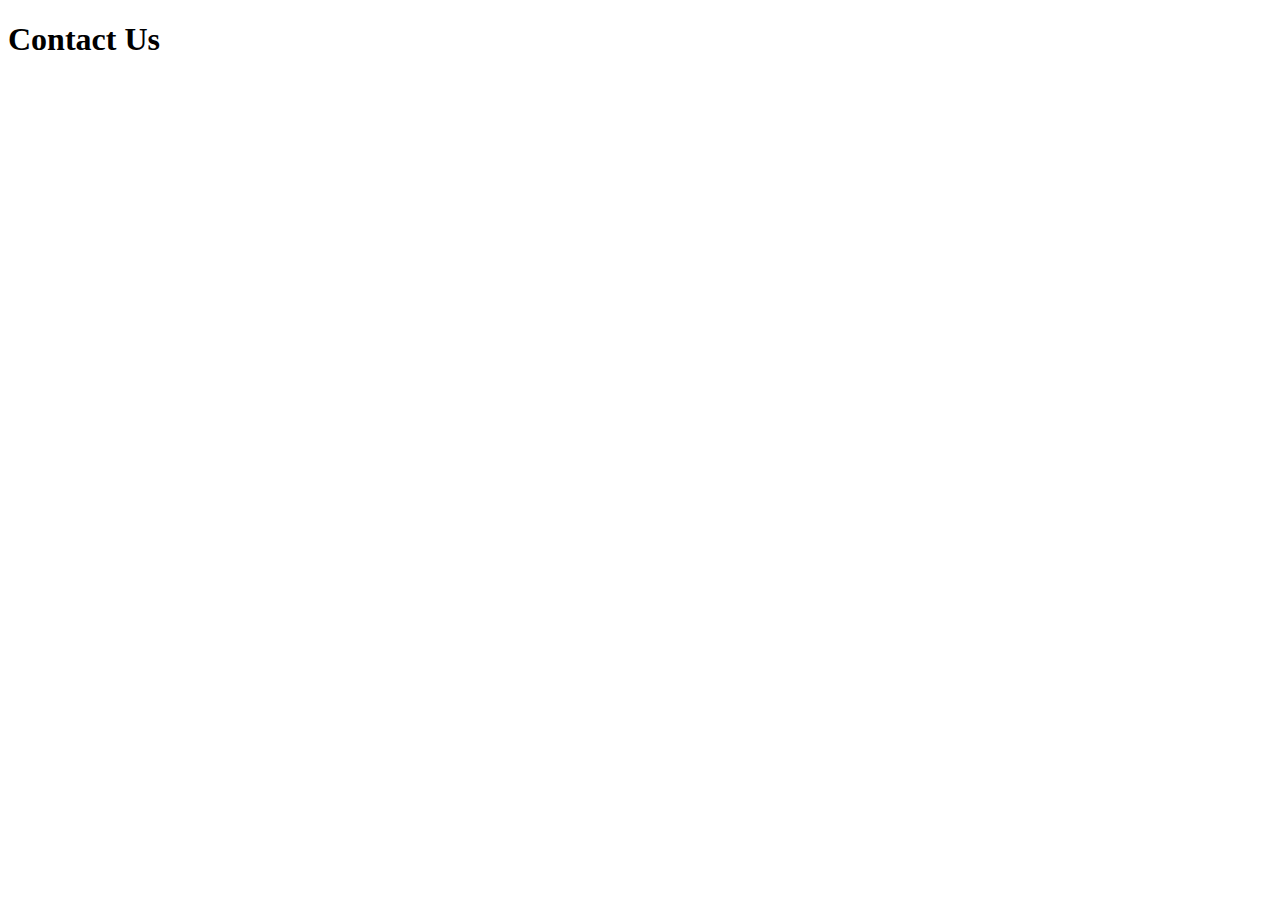
==== contact.html @ 8a3690d4 "Added index file" ====
<!DOCTYPE html>
<html lang="en">
<head>
  <meta charset="UTF-8">
  <meta name="viewport" content="width=device-width, initial-scale=1.0">
  <title>Contact Us</title>
</head>
<body>
  <h1>Contact Us</h1>
</body>
</html>
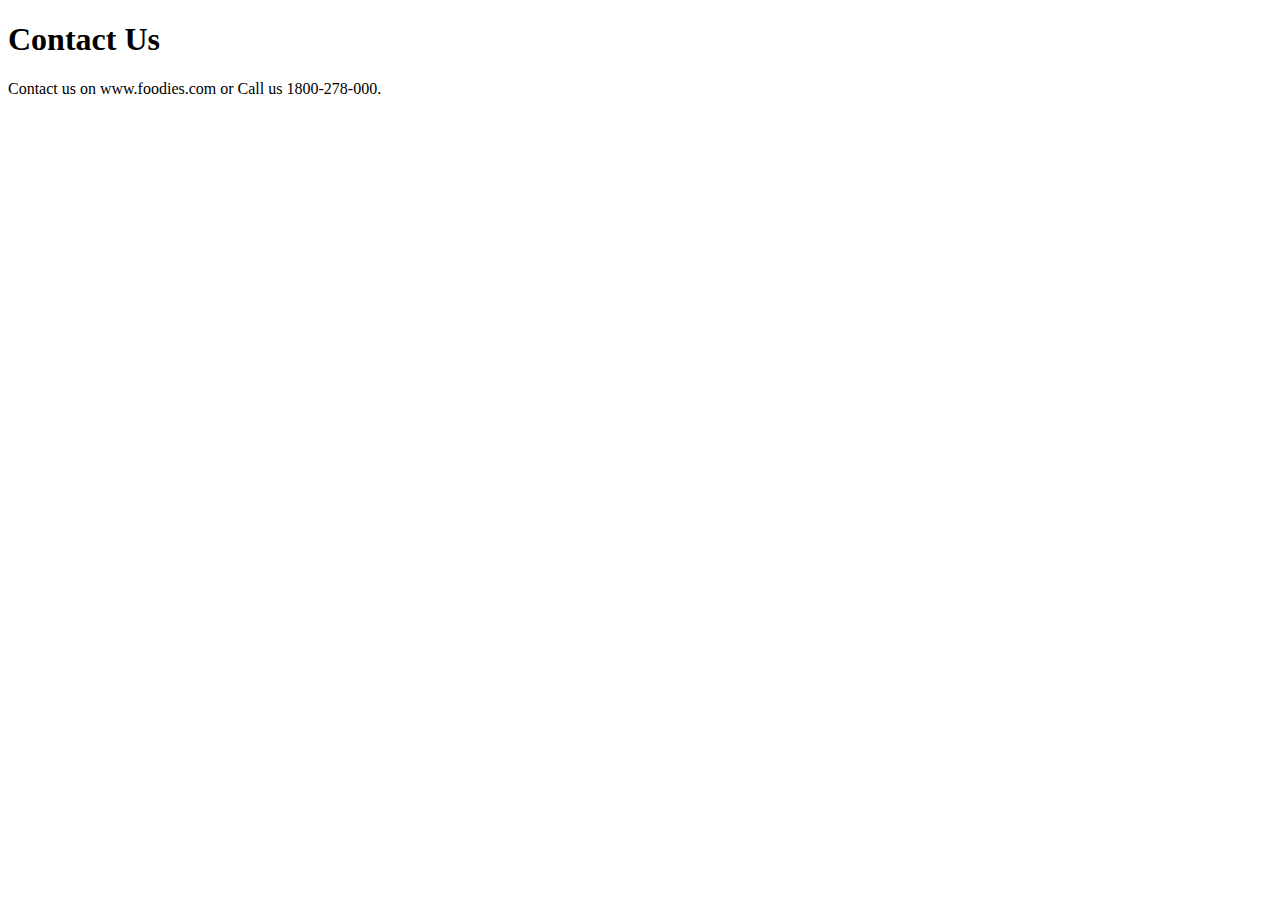
==== commit 4d6a3439: "Added code" ====
--- a/contact.html
+++ b/contact.html
@@ -7,5 +7,6 @@
 </head>
 <body>
   <h1>Contact Us</h1>
+  <p>Contact us on www.foodies.com or Call us 1800-278-000.</p>
 </body>
 </html>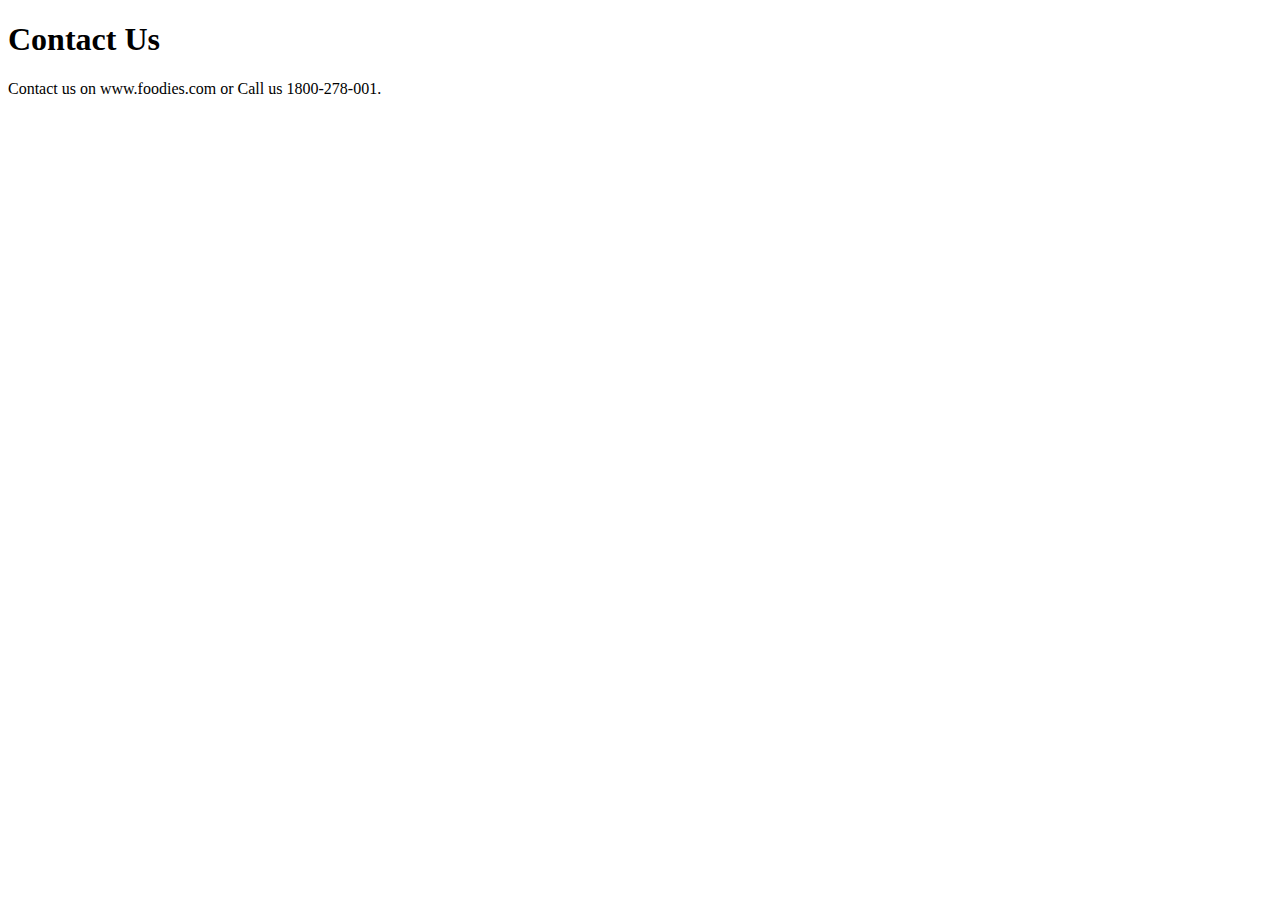
==== commit 8aba5d36: "Updated contact number" ====
--- a/contact.html
+++ b/contact.html
@@ -7,6 +7,6 @@
 </head>
 <body>
   <h1>Contact Us</h1>
-  <p>Contact us on www.foodies.com or Call us 1800-278-000.</p>
+  <p>Contact us on www.foodies.com or Call us 1800-278-001.</p>
 </body>
 </html>